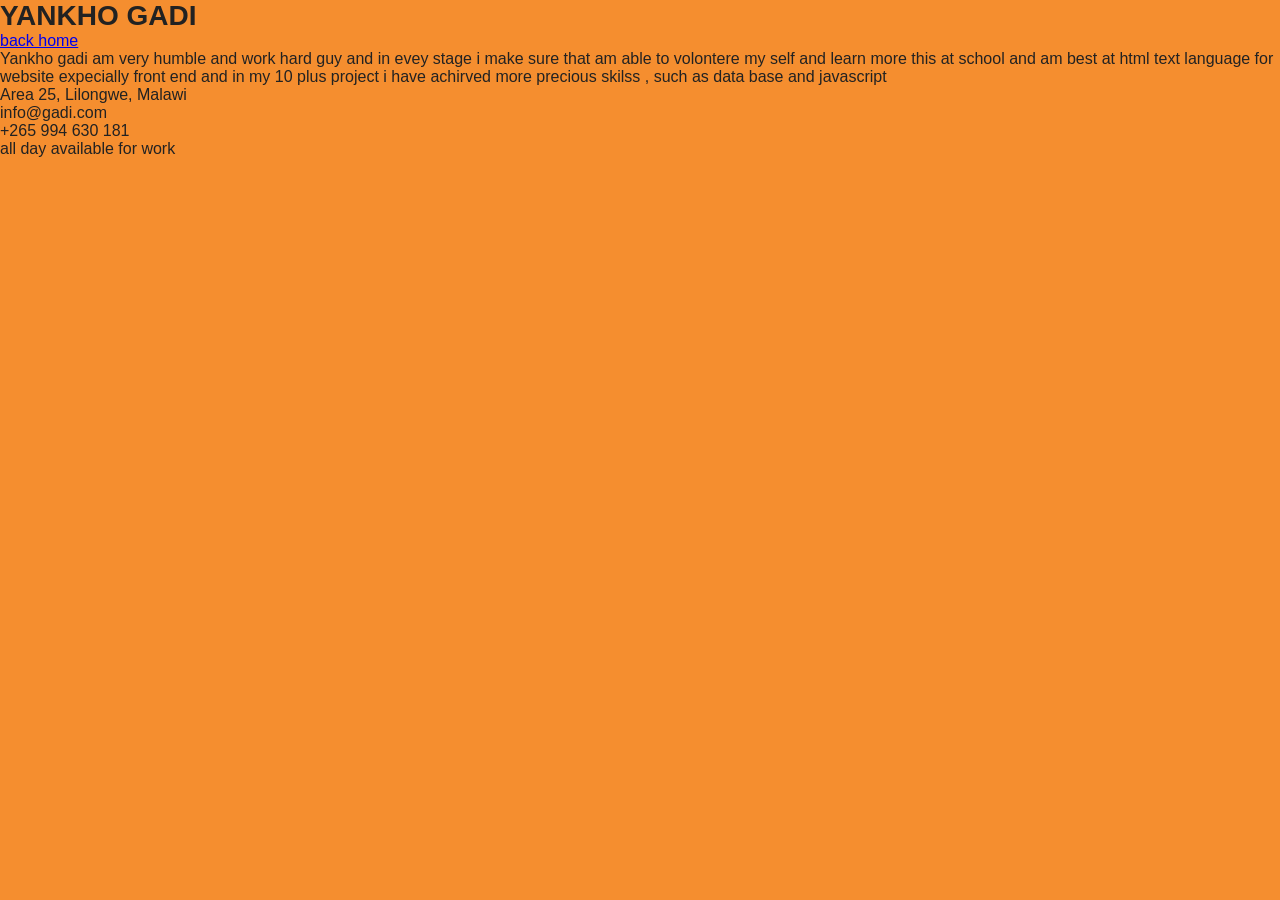
==== about.html @ ba147b34 "aboute page" ====
<!DOCTYPE html>
<html lang="en">
<head>
    <meta charset="UTF-8">
    <meta name="viewport" content="width=device-width, initial-scale=1.0">
    <title>MY STORY</title>
    <link rel="stylesheet" href="style.css">
</head>
<body>
    <header>
        <div class="logo">YANKHO GADI </div>
    </header>
    <ul>
        <li><a href="index.html">back home</a></li>
        
    </ul>
    
    <main>
        <P>
            Yankho gadi am very humble and work hard guy and in evey stage i make sure that am able to volontere my self and learn more this at school 
            and am best at html text language for website  expecially front end  and in my 10 plus project i have achirved more precious skilss , such as data base and javascript 
        </P>
    </main> 
                <div >
                    <p><i class="fas fa-map-marker-alt"></i> Area 25, Lilongwe, Malawi</p>
                    <p><i class="fas fa-envelope"></i> info@gadi.com</p>
                    <p><i class="fas fa-phone"></i> +265 994 630 181</p>
                    <p><i class="fas fa-clock"></i> all day available for work</p>
                </div>

    
</body>
</html>
---- style.css ----
*{
    margin: 0%;
    padding: 0%;
box-sizing: border-box; 
}
body{
    font-family: Arial, sans-serif;
    background:#f58e2f;
    color:#222;
}

.site-header{
    display:flex;
    justify-content:space-between;
    align-items:center;
    padding:20px 8%;
}

.logo{
    font-size:28px;
    font-weight:bold;
}


.site-nav ul{
    display:flex;
    list-style:none;
    gap:30px;
}
.site-nav a{
    text-decoration:none;
    color:#222;
    font-size:18px;
    font-weight:600;
    transition:0.3s;
}

.site-nav a:hover{
    color:white;
}


.profile{
    display:flex;
    justify-content:space-between;
    align-items:center;
    padding:60px 8%;
    min-height:80vh;
}
.btn{
    display:inline-block;
    background:#222;
    color:white;
    text-decoration:none;
    padding:12px 25px;
    border-radius:5px;
    margin-bottom:40px;
}

.btn:hover{
    background:white;
    color:#222;
}

.stats{
    display:flex;
    gap:20px;
}

.stat{
    background:#222;
    color:white;
    padding:20px;
    border-radius:10px;
    min-width:150px;
    text-align:center;
}

.stat h2{
    margin-bottom:10px;
}

.hero-image-wrapper{
    margin-left:40px;
}

.profile-image{
    width:350px;
    height:350px;
    border-radius:50%;
    object-fit:cover;
    border:6px solid white;
    box-shadow:0 4px 15px rgba(0,0,0,0.3);
}
.dark-mode{
    background-color: #000000;
    color: white;
}

.dark-mode .stat{
    background-color: #130f09;
}
html{
    scroll-behavior: smooth;
}
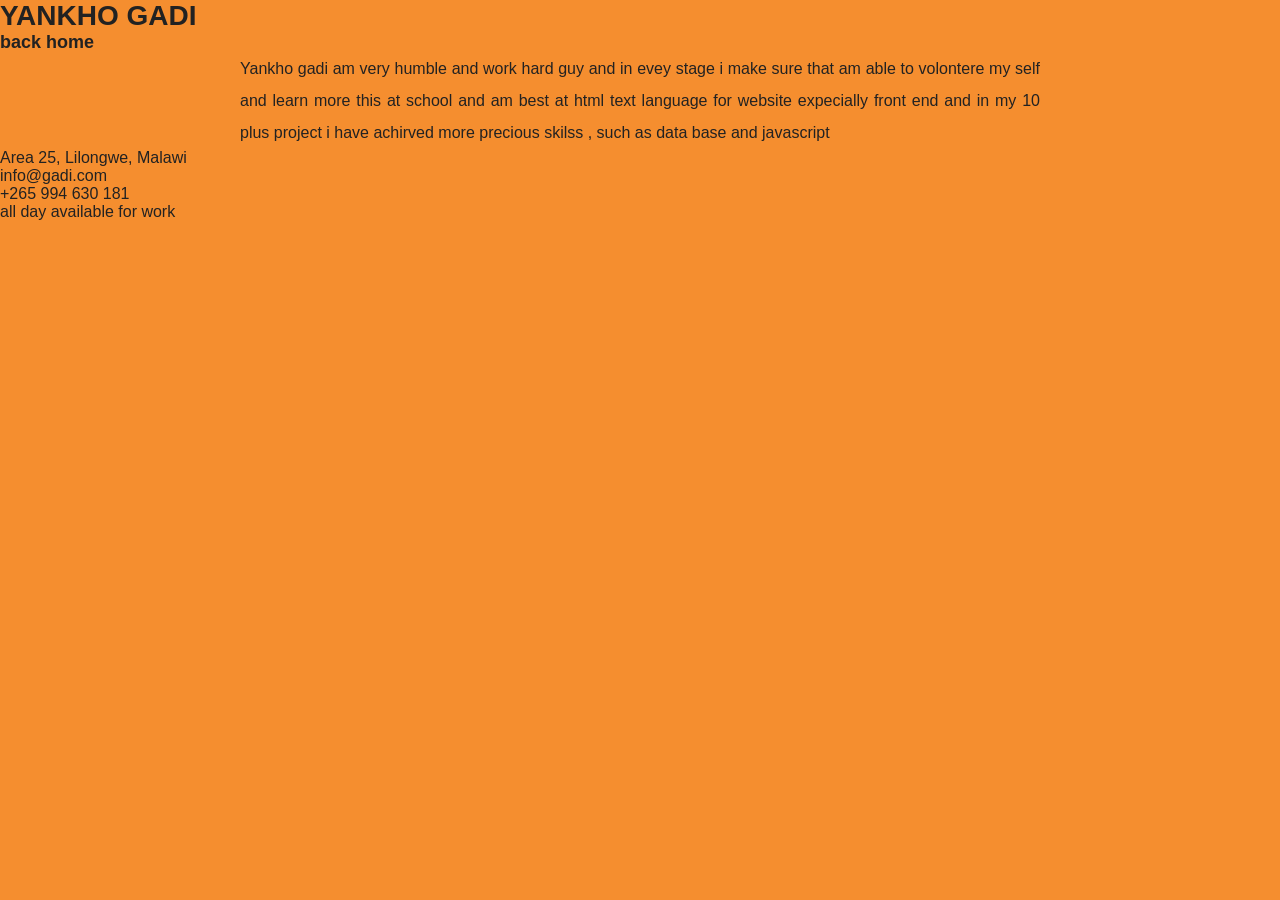
==== commit 81ac02ef: "changes" ====
--- a/about.html
+++ b/about.html
@@ -10,10 +10,12 @@
     <header>
         <div class="logo">YANKHO GADI </div>
     </header>
+    <nav class="site-nav">
     <ul>
         <li><a href="index.html">back home</a></li>
-        
+
     </ul>
+    </nav>
     
     <main>
         <P>
--- a/style.css
+++ b/style.css
@@ -102,4 +102,13 @@
 }
 html{
     scroll-behavior: smooth;
+}
+main{
+    max-width: 800px;
+    margin: 0 auto;
+}
+
+main p{
+    line-height: 2;
+    text-align: justify;
 }
